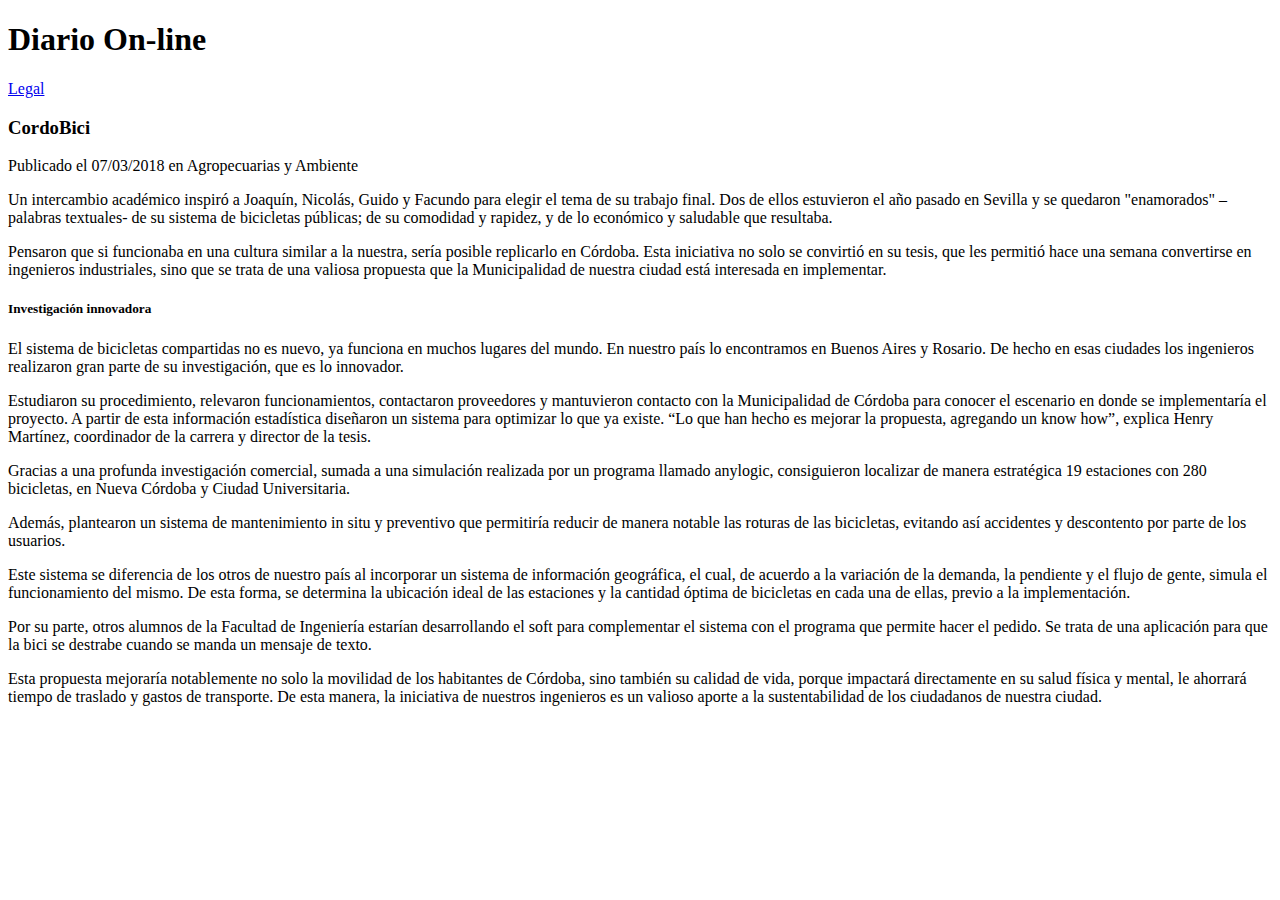
==== Ejercicios-CSS/ej_columnas.html @ a6ddb1d4 "Initial commit" ====
<!DOCTYPE html>
<html lang="es">
<head>
    <meta charset="UTF-8">
    <title>Ejercicio Columnas</title>
</head>
<body>
<!--Cree los estilos CSS necesarios para que el texto se visualice en 2 columnas-->
<header>
    <h1 id="tituloPrincipal">Diario On-line</h1>
</header>
<a href="ej_leyes.html" target="_blank">Legal</a>
<section>
    <h3 class="tituloNoticia">CordoBici</h3>
    Publicado el 07/03/2018 en Agropecuarias y Ambiente
    <article>
        <div>
            <p>
                Un intercambio académico inspiró a Joaquín, Nicolás, Guido y Facundo para elegir el tema de su trabajo final.
                Dos de ellos estuvieron el año pasado en Sevilla y se quedaron "enamorados" –palabras textuales- de su
                sistema de bicicletas públicas; de su comodidad y rapidez, y de lo económico y saludable que resultaba.
            </p>

            <p>
                Pensaron que si funcionaba en una cultura similar a la nuestra, sería posible replicarlo en Córdoba.
                Esta iniciativa no solo se convirtió en su tesis, que les permitió hace una semana convertirse en ingenieros
                industriales, sino que se trata de una valiosa propuesta que la Municipalidad de nuestra ciudad está
                interesada en implementar.
            </p>

            <h5 class="tituloNoticia">Investigación innovadora</h5>

            <p>
                El sistema de bicicletas compartidas no es nuevo, ya funciona en muchos lugares del mundo. En nuestro país
                lo encontramos en Buenos Aires y Rosario. De hecho en esas ciudades los ingenieros realizaron gran parte de
                su investigación, que es lo innovador.
            </p>

            <p>
                Estudiaron su procedimiento, relevaron funcionamientos, contactaron proveedores y mantuvieron contacto con
                la Municipalidad de Córdoba para conocer el escenario en donde se implementaría el proyecto.  A partir de
                esta información estadística diseñaron un sistema para optimizar lo que ya existe. “Lo que han hecho es
                mejorar la propuesta, agregando un know how”, explica Henry Martínez, coordinador de la carrera y director
                de la tesis.
            </p>
        </div>
        <div class="grid-item">
            <p>
                Gracias a una profunda investigación comercial, sumada a una simulación realizada por un programa llamado
                anylogic, consiguieron localizar de manera estratégica 19 estaciones con 280 bicicletas, en Nueva Córdoba y
                Ciudad Universitaria.
            </p>

            <p>
                Además, plantearon un sistema de mantenimiento in situ y preventivo que permitiría reducir de manera notable
                las roturas de las bicicletas, evitando así accidentes y descontento por parte de los usuarios.
            </p>

            <p>
                Este sistema se diferencia de los otros de nuestro país al incorporar un sistema de información geográfica,
                el cual, de acuerdo a la variación de la demanda, la pendiente y el flujo de gente, simula el funcionamiento
                del mismo. De esta forma, se determina la ubicación ideal de las estaciones y la cantidad óptima de
                bicicletas en cada una de ellas, previo a la implementación.
            </p>

            <p>
                Por su parte, otros alumnos de la Facultad de Ingeniería estarían desarrollando el soft para complementar
                el sistema con el programa que permite hacer el pedido.  Se trata de una aplicación para que la bici se
                destrabe cuando se manda un mensaje de texto.
            </p>

            <p>
                Esta propuesta mejoraría notablemente no solo la movilidad de los habitantes de Córdoba, sino también su
                calidad de vida, porque impactará directamente en su salud física y mental, le ahorrará tiempo de traslado
                y gastos de transporte. De esta manera, la iniciativa de nuestros ingenieros es un valioso aporte a la
                sustentabilidad de los ciudadanos de nuestra ciudad.
            </p>
        </div>
    </article>
</section>

</body>
</html>
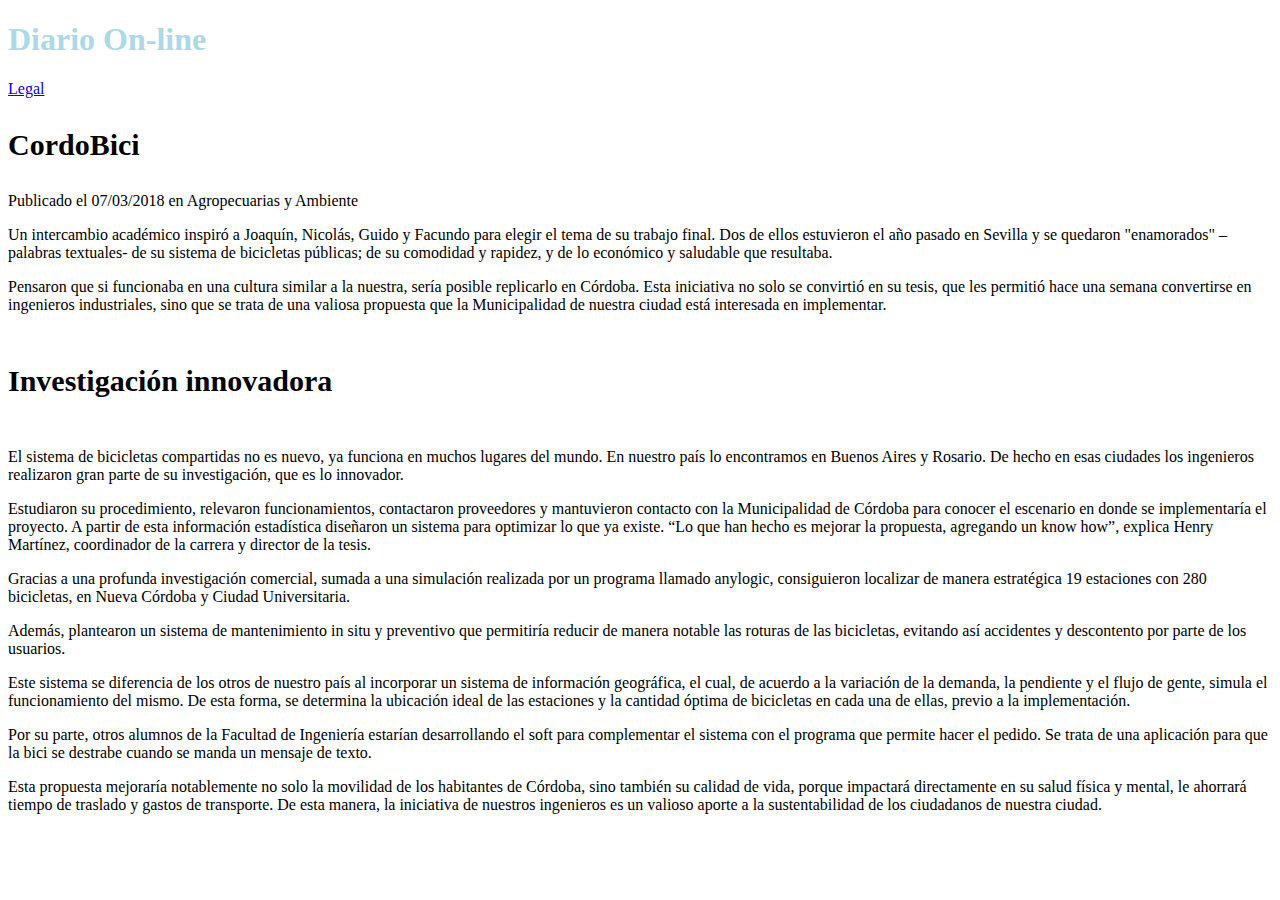
==== commit cf10609a: "Se agrego ejercicio de decendientes en leyes, y tambien se agrego ejercicio columnas" ====
--- a/Ejercicios-CSS/ej_columnas.html
+++ b/Ejercicios-CSS/ej_columnas.html
@@ -3,8 +3,17 @@
 <head>
     <meta charset="UTF-8">
     <title>Ejercicio Columnas</title>
+    <style>
+        #tituloPrincipal{
+          color: lightblue;
+        }
+        .tituloNoticia{
+          font-size: 30px;
+        }
+    </style>
+
 </head>
-<body>
+<body style="font-family: Tahoma">
 <!--Cree los estilos CSS necesarios para que el texto se visualice en 2 columnas-->
 <header>
     <h1 id="tituloPrincipal">Diario On-line</h1>
@@ -80,4 +89,4 @@
 </section>
 
 </body>
-</html>+</html>
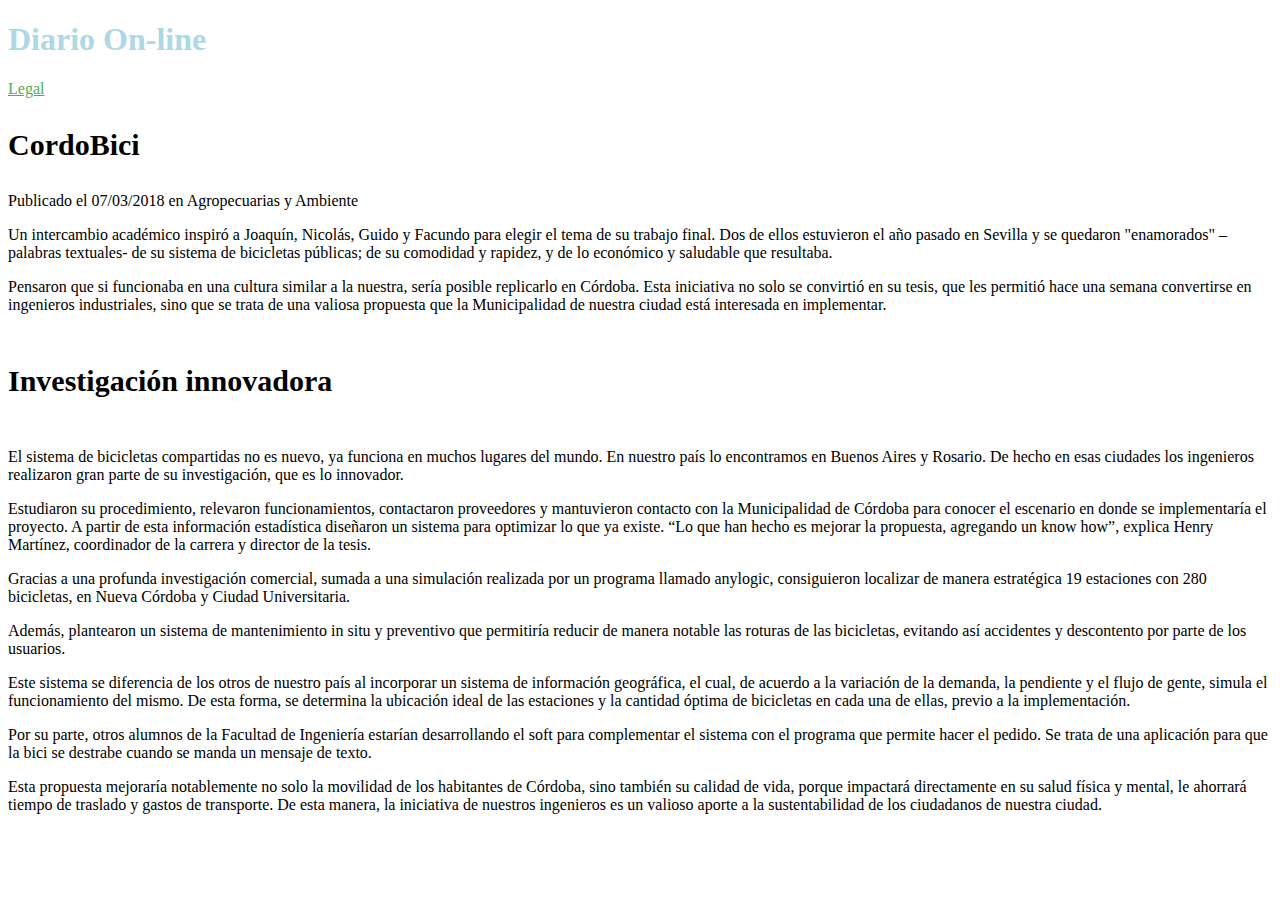
==== commit a49a37db: "Se ha completado el ejercicio de CV de css, para esto se agrego una imagen en la carpeta imagenes y " ====
--- a/Ejercicios-CSS/ej_columnas.html
+++ b/Ejercicios-CSS/ej_columnas.html
@@ -9,6 +9,15 @@
         }
         .tituloNoticia{
           font-size: 30px;
+        }
+        a:link, a:visited{
+          color: #4CAF50;
+        }
+        a:hover{
+          font-size: 1.4em;
+        }
+        a:active{
+          font-weight: bold;
         }
     </style>
 
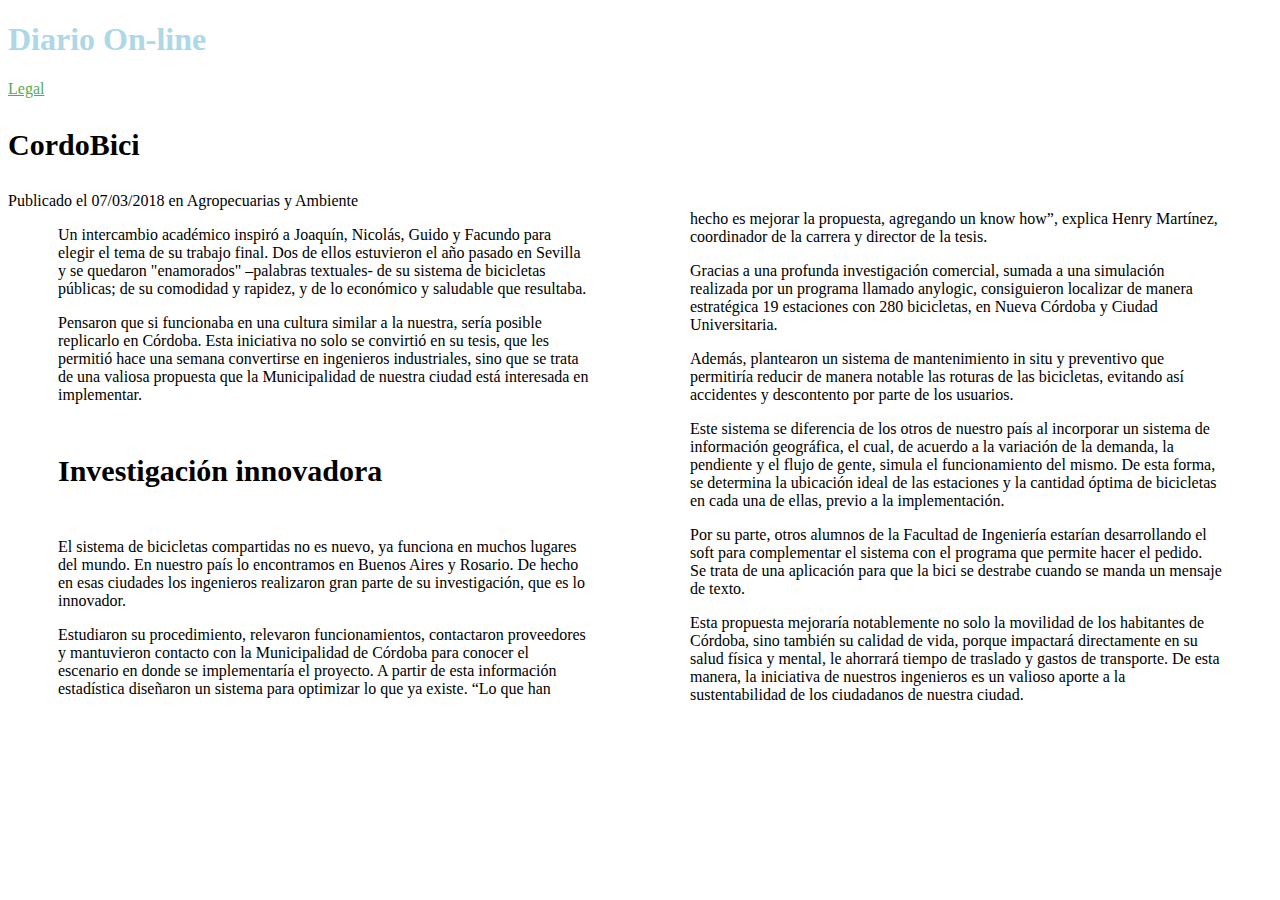
==== commit b80403b0: "Se realizo el ejercicio de columnas en css" ====
--- a/Ejercicios-CSS/ej_columnas.html
+++ b/Ejercicios-CSS/ej_columnas.html
@@ -19,6 +19,11 @@
         a:active{
           font-weight: bold;
         }
+        article{
+          column-count: 2;
+          column-gap: 100px;
+          margin: 0px 50px;
+        }
     </style>
 
 </head>
@@ -32,7 +37,7 @@
     <h3 class="tituloNoticia">CordoBici</h3>
     Publicado el 07/03/2018 en Agropecuarias y Ambiente
     <article>
-        <div>
+        <div class="columna1">
             <p>
                 Un intercambio académico inspiró a Joaquín, Nicolás, Guido y Facundo para elegir el tema de su trabajo final.
                 Dos de ellos estuvieron el año pasado en Sevilla y se quedaron "enamorados" –palabras textuales- de su
@@ -62,7 +67,7 @@
                 de la tesis.
             </p>
         </div>
-        <div class="grid-item">
+        <div class="columna2">
             <p>
                 Gracias a una profunda investigación comercial, sumada a una simulación realizada por un programa llamado
                 anylogic, consiguieron localizar de manera estratégica 19 estaciones con 280 bicicletas, en Nueva Córdoba y
